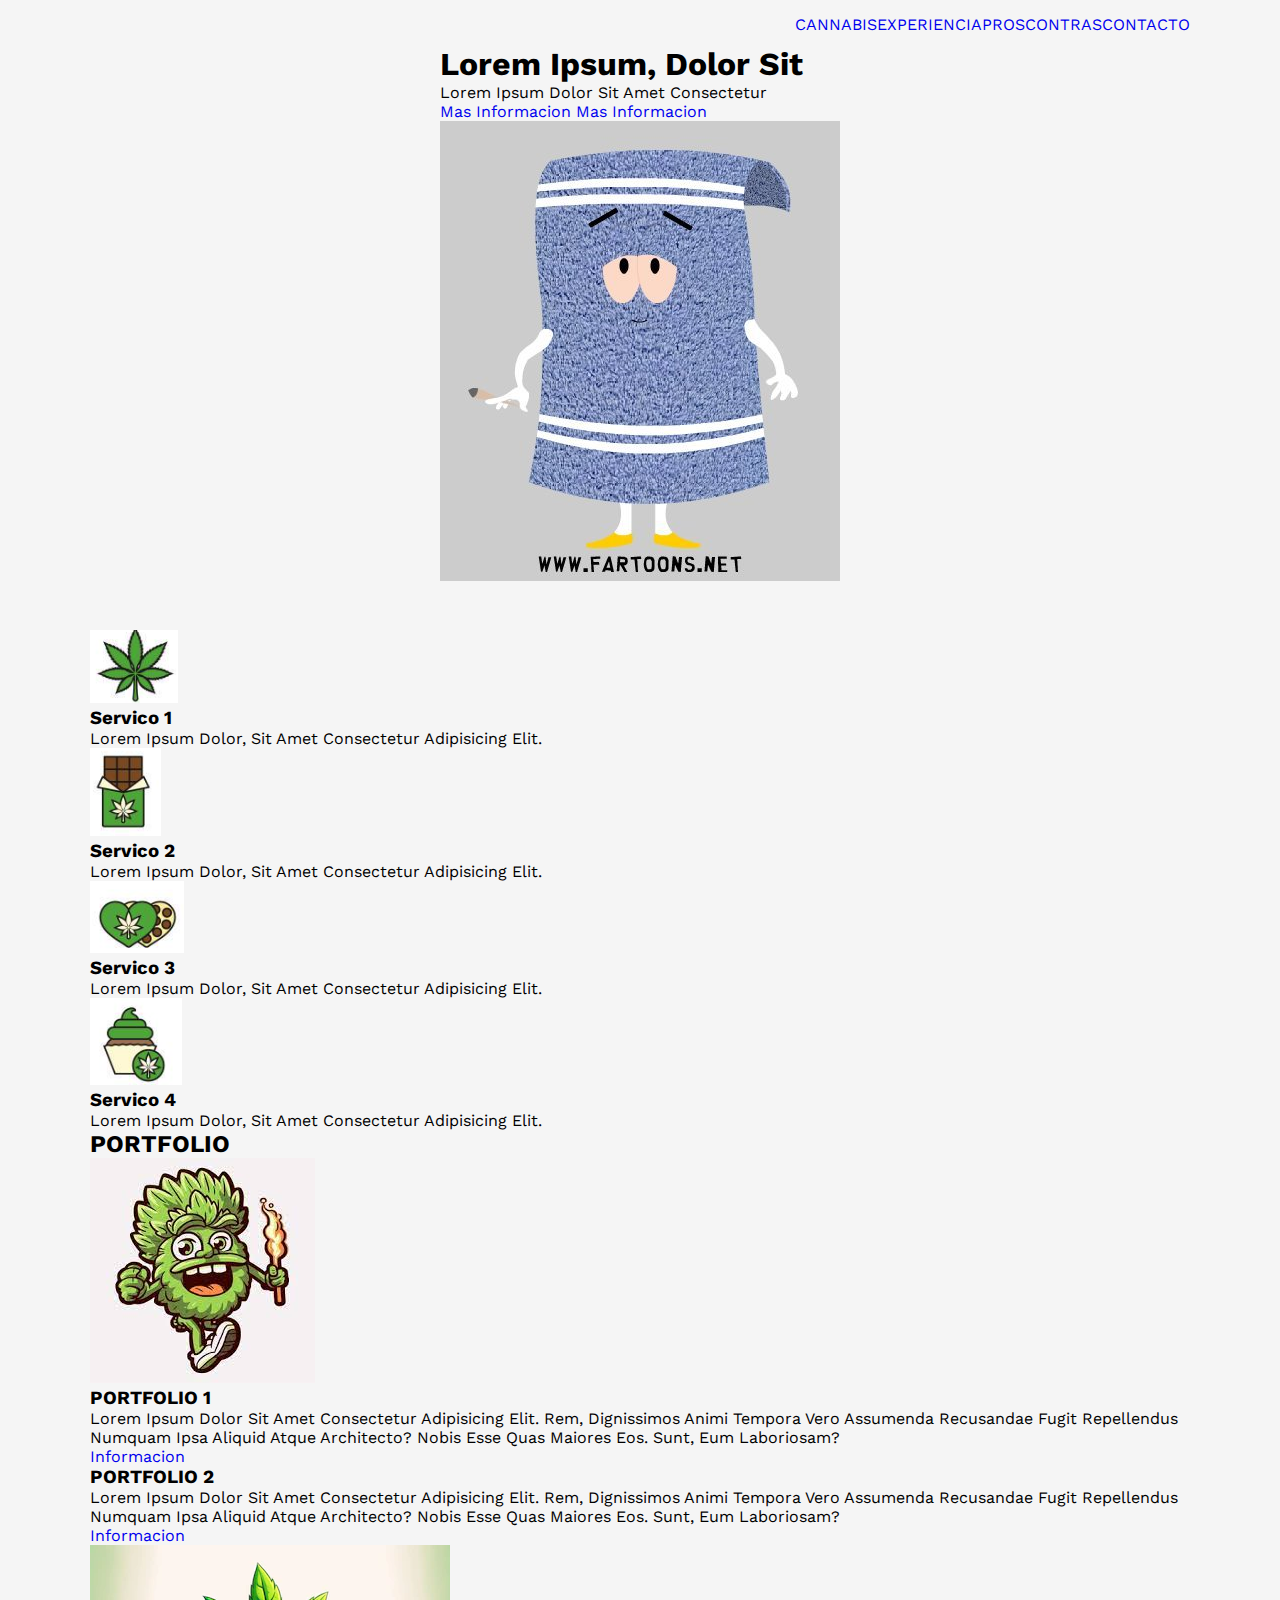
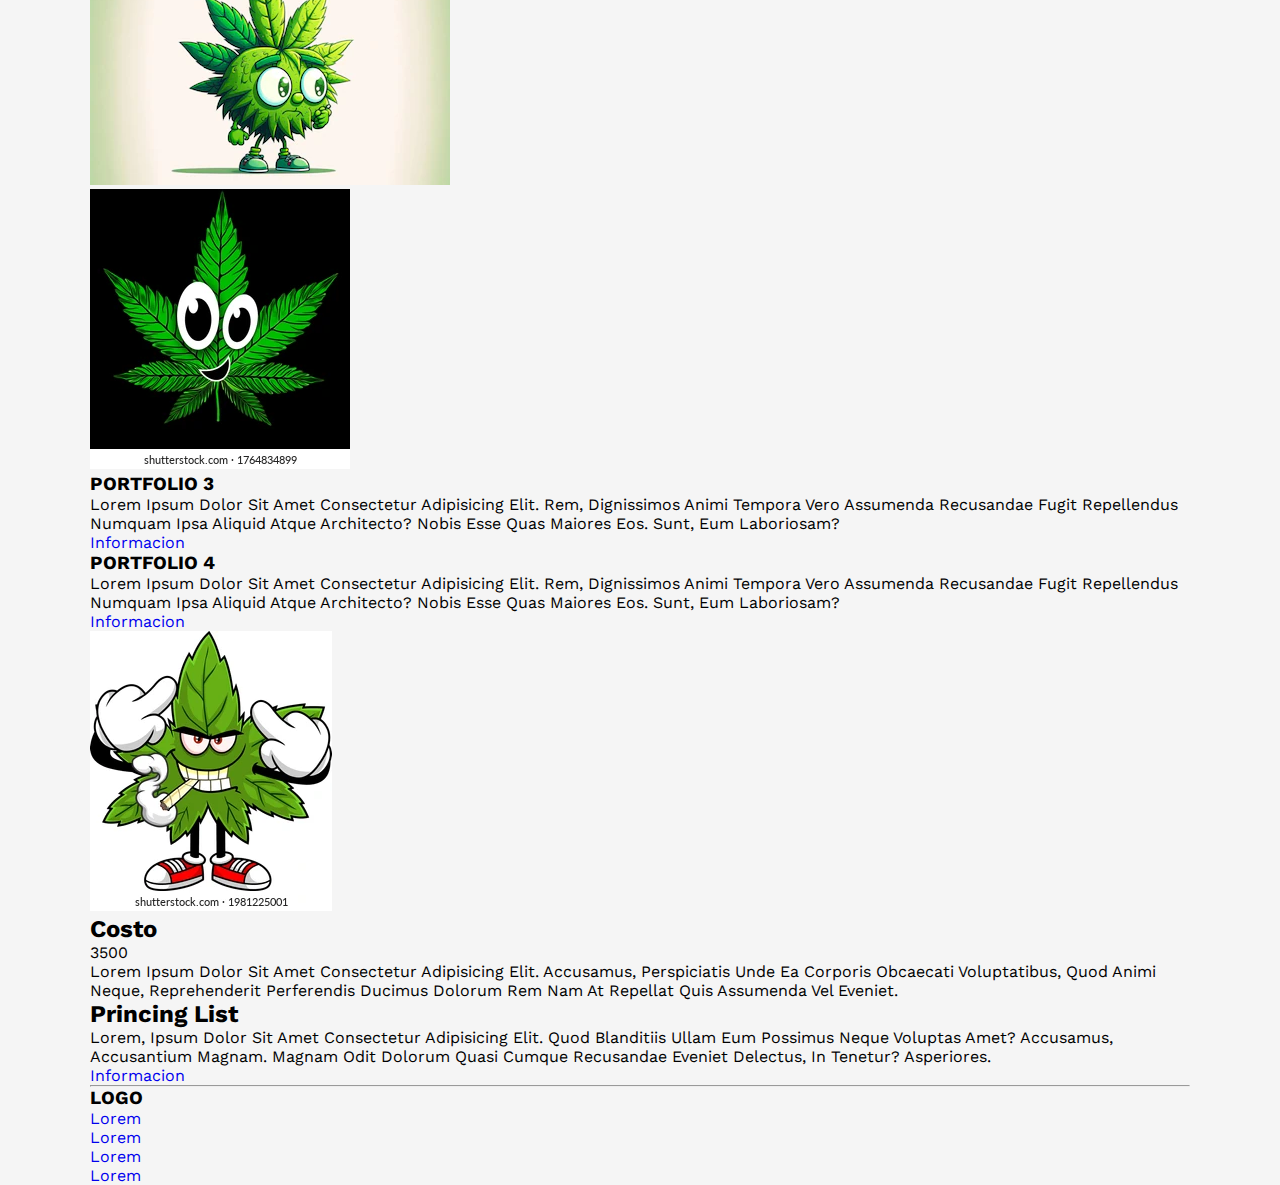
==== trabajoportfolio/index.html @ 6973c0a3 "deberes" ====
<!DOCTYPE html>
<html lang="en">

<head>
    <meta charset="UTF-8">
    <meta name="viewport" content="width=device-width, initial-scale=1.0">
    <title>PORTFOLIO</title>
    <link rel="stylesheet" href="style.css">
    <header>
        <div class="menu container">
            <a href="#" class="logo">LOGO</a>
            <input type="checkbox" id="menu">
            <label for="menu">
            </label>
            <nav class="navbar">
                <ul>
                    <li><a href="#">CANNABIS</a>
                    <li><a href="#">EXPERIENCIA</a>
                    <li><a href="#">PROS</a>
                    <li><a href="#">CONTRAS</a>
                    <li><a href="#">CONTACTO</a>

                </ul>
            </nav>

        </div>

        <div class="header-content container">
            <div class="content">
                <h1>Lorem ipsum, dolor sit </h1>
                <p>
                    Lorem ipsum dolor sit amet consectetur
                </p>
                <a href="#" class="btn-1">Mas informacion</a>
                <a href="#" class="btn-1">Mas informacion</a>
            </div>
            <img src="imagenes/c0c0407aa74066e7aed09d805d7876ae431edb06v2_hq.jpg" alt="">

        </div>
    </header>
    <main class="services container">
        <div class="service">
            <img src="imagenes/Captura de pantalla 2023-11-13 122943.png" alt="">
            <h3>Servico 1</h3>
            <p>
                Lorem ipsum dolor, sit amet consectetur adipisicing elit.
            </p>
        </div>


        <div class="service">
            <img src="imagenes/Screenshot_1.png" alt="">
            <h3>Servico 2</h3>
            <p>
                Lorem ipsum dolor, sit amet consectetur adipisicing elit.
            </p>

        </div>

        <div class="service">
            <img src="imagenes/Screenshot_2.png" alt="">
            <h3>Servico 3</h3>
            <p>
                Lorem ipsum dolor, sit amet consectetur adipisicing elit.
            </p>

        </div>

        <div class="service">
            <img src="imagenes/Screenshot_3.png" alt="">
            <h3>Servico 4</h3>
            <p>
                Lorem ipsum dolor, sit amet consectetur adipisicing elit.
            </p>


        </div>

    </main>

    <section class="portfolios container">

        <h2>PORTFOLIO</h2>
        <div class="portfolio">
            <img src="imagenes/images.jfif" alt="">
            <div class="portfolio 1">
                <h3>PORTFOLIO 1</h3>
                <p>
                    Lorem ipsum dolor sit amet consectetur adipisicing elit. Rem, dignissimos animi tempora vero
                    assumenda recusandae fugit repellendus numquam ipsa aliquid atque architecto? Nobis esse quas
                    maiores eos. Sunt, eum laboriosam?
                </p>
                <a href="#" class="btn-2">informacion</a>

            </div>
        </div>

        <div class="portfolio">
            <div class="portfolio 2">
                <h3>PORTFOLIO 2</h3>
                <p>
                    Lorem ipsum dolor sit amet consectetur adipisicing elit. Rem, dignissimos animi tempora vero
                    assumenda recusandae fugit repellendus numquam ipsa aliquid atque architecto? Nobis esse quas
                    maiores eos. Sunt, eum laboriosam?
                </p>
                <a href="#" class="btn-2">informacion</a>

            </div>
            <img src="imagenes/personaje-dibujos-animados-hoja-cannabis-hojas-marihuana-verde_124507-43683 (1).webp"
                alt="">
        </div>

        <div class="portfolio">
            <img src="imagenes/illustration-green-hamp-leaf-260nw-1764834899.webp" alt="">
            <div class="portfolio 1">
                <h3>PORTFOLIO 3</h3>
                <p>
                    Lorem ipsum dolor sit amet consectetur adipisicing elit. Rem, dignissimos animi tempora vero
                    assumenda recusandae fugit repellendus numquam ipsa aliquid atque architecto? Nobis esse quas
                    maiores eos. Sunt, eum laboriosam?
                </p>
                <a href="#" class="btn-2">informacion</a>

            </div>
        </div>

        <div class="portfolio">
            <div class="portfolio 2">
                <h3>PORTFOLIO 4</h3>
                <p>
                    Lorem ipsum dolor sit amet consectetur adipisicing elit. Rem, dignissimos animi tempora vero
                    assumenda recusandae fugit repellendus numquam ipsa aliquid atque architecto? Nobis esse quas
                    maiores eos. Sunt, eum laboriosam?
                </p>
                <a href="#" class="btn-2">informacion</a>

            </div>
            <img src="imagenes/angry-marijuana-leaf-cartoon-character-260nw-1981225001.webp" alt="">
        </div>
    </section>

    <footer>
        <div class="container">
            <div class="info">
                <div class="info-content">
                    <div class="info-price">
                        <h2>Costo</h2>
                        <p class="price">3500</p>
                        <p>Lorem ipsum dolor sit amet consectetur adipisicing elit. Accusamus, perspiciatis unde ea
                            corporis obcaecati voluptatibus, quod animi neque, reprehenderit perferendis ducimus dolorum
                            rem nam at repellat quis assumenda vel eveniet.</p>


                    </div>
                    <div class="info-txt">
                        <h2>Princing list</h2>
                        <p>Lorem, ipsum dolor sit amet consectetur adipisicing elit.
                             Quod blanditiis ullam eum possimus
                            neque voluptas amet? Accusamus, accusantium magnam. Magnam odit dolorum 
                            quasi cumque
                            recusandae eveniet delectus, in tenetur? Asperiores.</p>
                            <a href="#" class="btn-1">informacion</a>

                    </div>

                </div>
                <hr>
                <div class="enlaces">
                    <h3>LOGO</h3>
                    <div class="enlace">
                        <li><a href="#">lorem</a></li>
                        <li><a href="#">lorem</a></li>
                        <li><a href="#">lorem</a></li>
                        <li><a href="#">lorem</a></li>

                    </div>

                </div>

            </div>

        </div>

    </footer>
</head>

<body>

</body>

</html>
---- trabajoportfolio/style.css ----
@import url('https://fonts.googleapis.com/css2?family=Work+Sans:wght@500;600;700&display=swap');
*{
margin: 0;
padding: 0;
box-sizing: border-box;
text-transform: capitalize;
text-decoration: none;
list-style: none;
font-family: 'Work Sans', sans-serif;


}

body {
    background-color: #f5f5f5
}

header

{
    background-position: center bottom;
    background-repeat: no-repeat;
    background-size: cover;
    min-height: 70vh;
    display: flex;
    align-items: center;

}
.container {
    max-width: 1100px;
    margin: 0 auto;
}

.menu { position: absolute;
    top: 10px;
    left: 0;
    right: 0;
    display: flex;
    align-items: center;
    justify-content: space-between;
    z-index: 1000;
    
}

.menu .logo {
    font-weight: 700;
    font-size: 25px;
    color: #f5f5f5;

}

.menu .navbar ul li {
    position: relative;
    float: left;
}

.menu navbar ul li a {
    font-size: 18px;
    padding: 20px;
    color: #f5f5f5;
    display: block;

}
.menu navbar ul li a:hover {
    color: #0eaef3;
}
#menu {
    display: none;
}
.menu-icono {
    width: 25px;
}
.menu label {
    cursor: pointer;
    display: none;
    
}
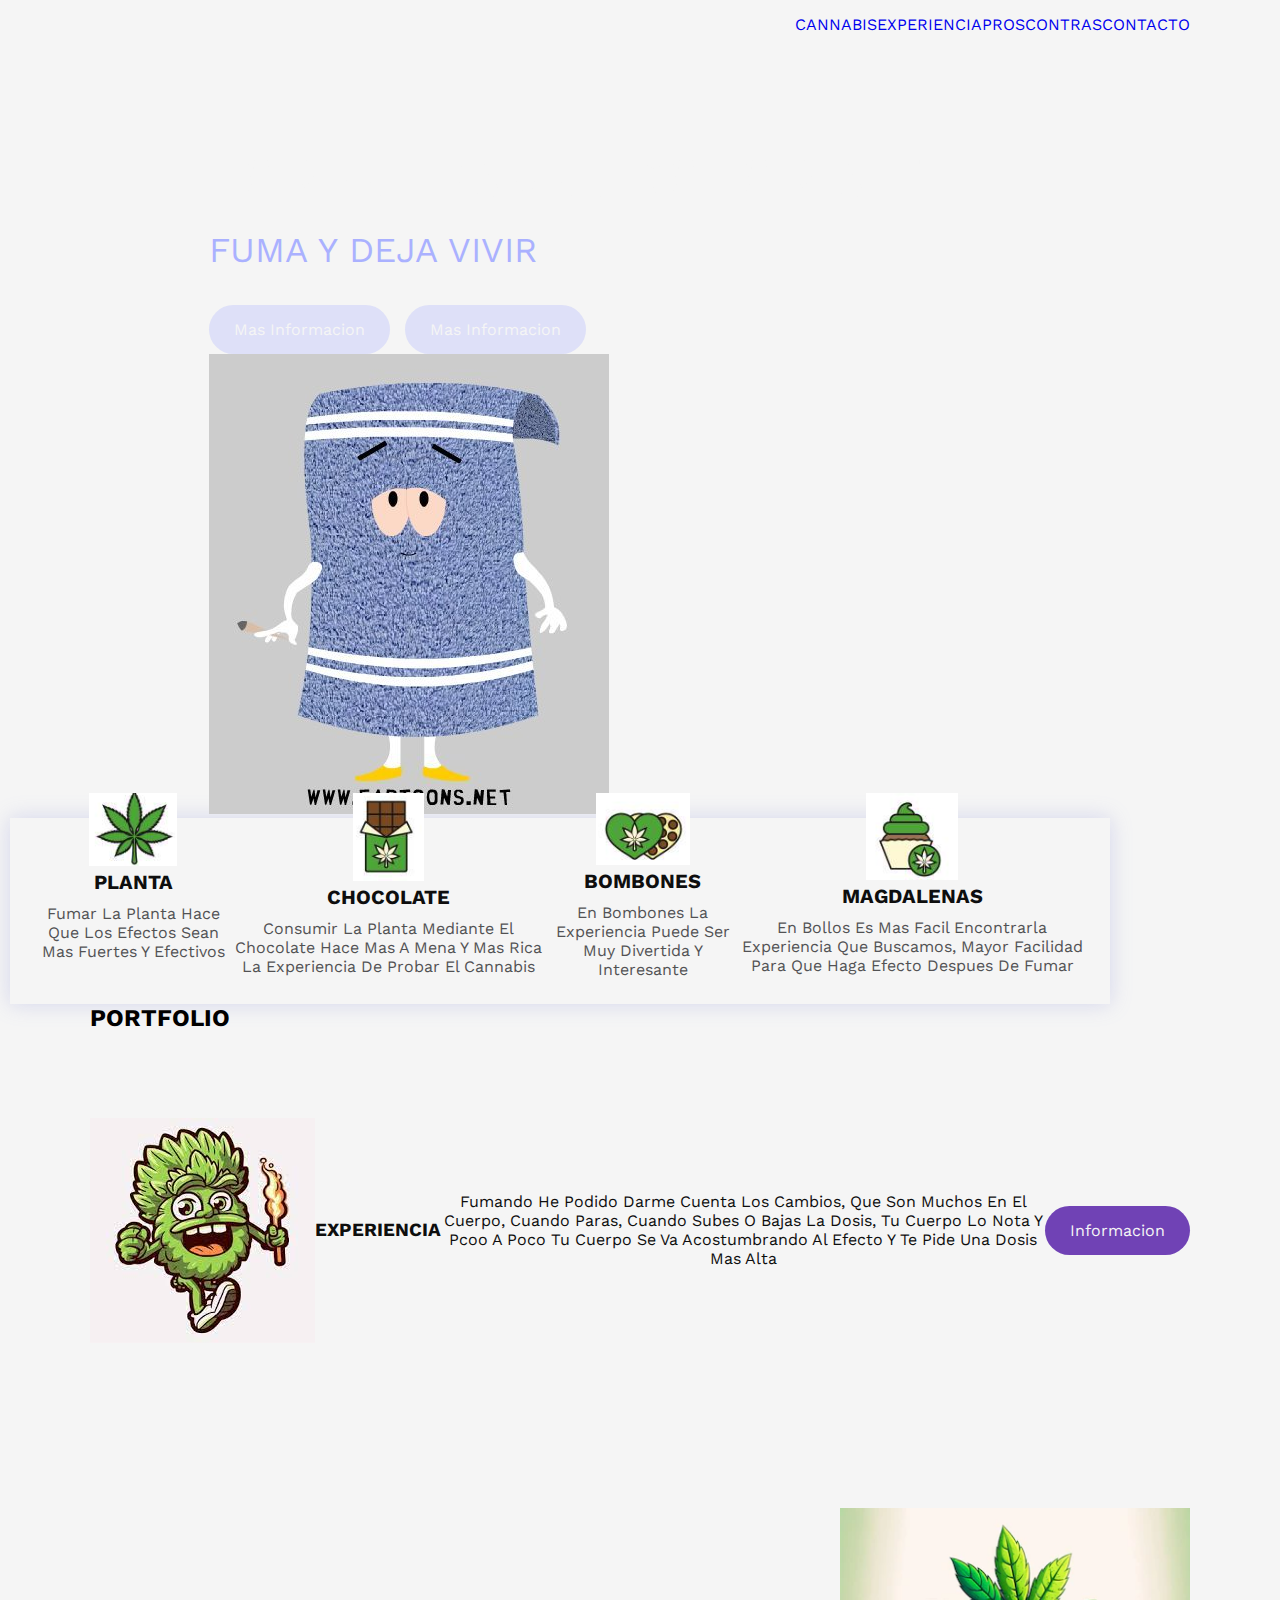
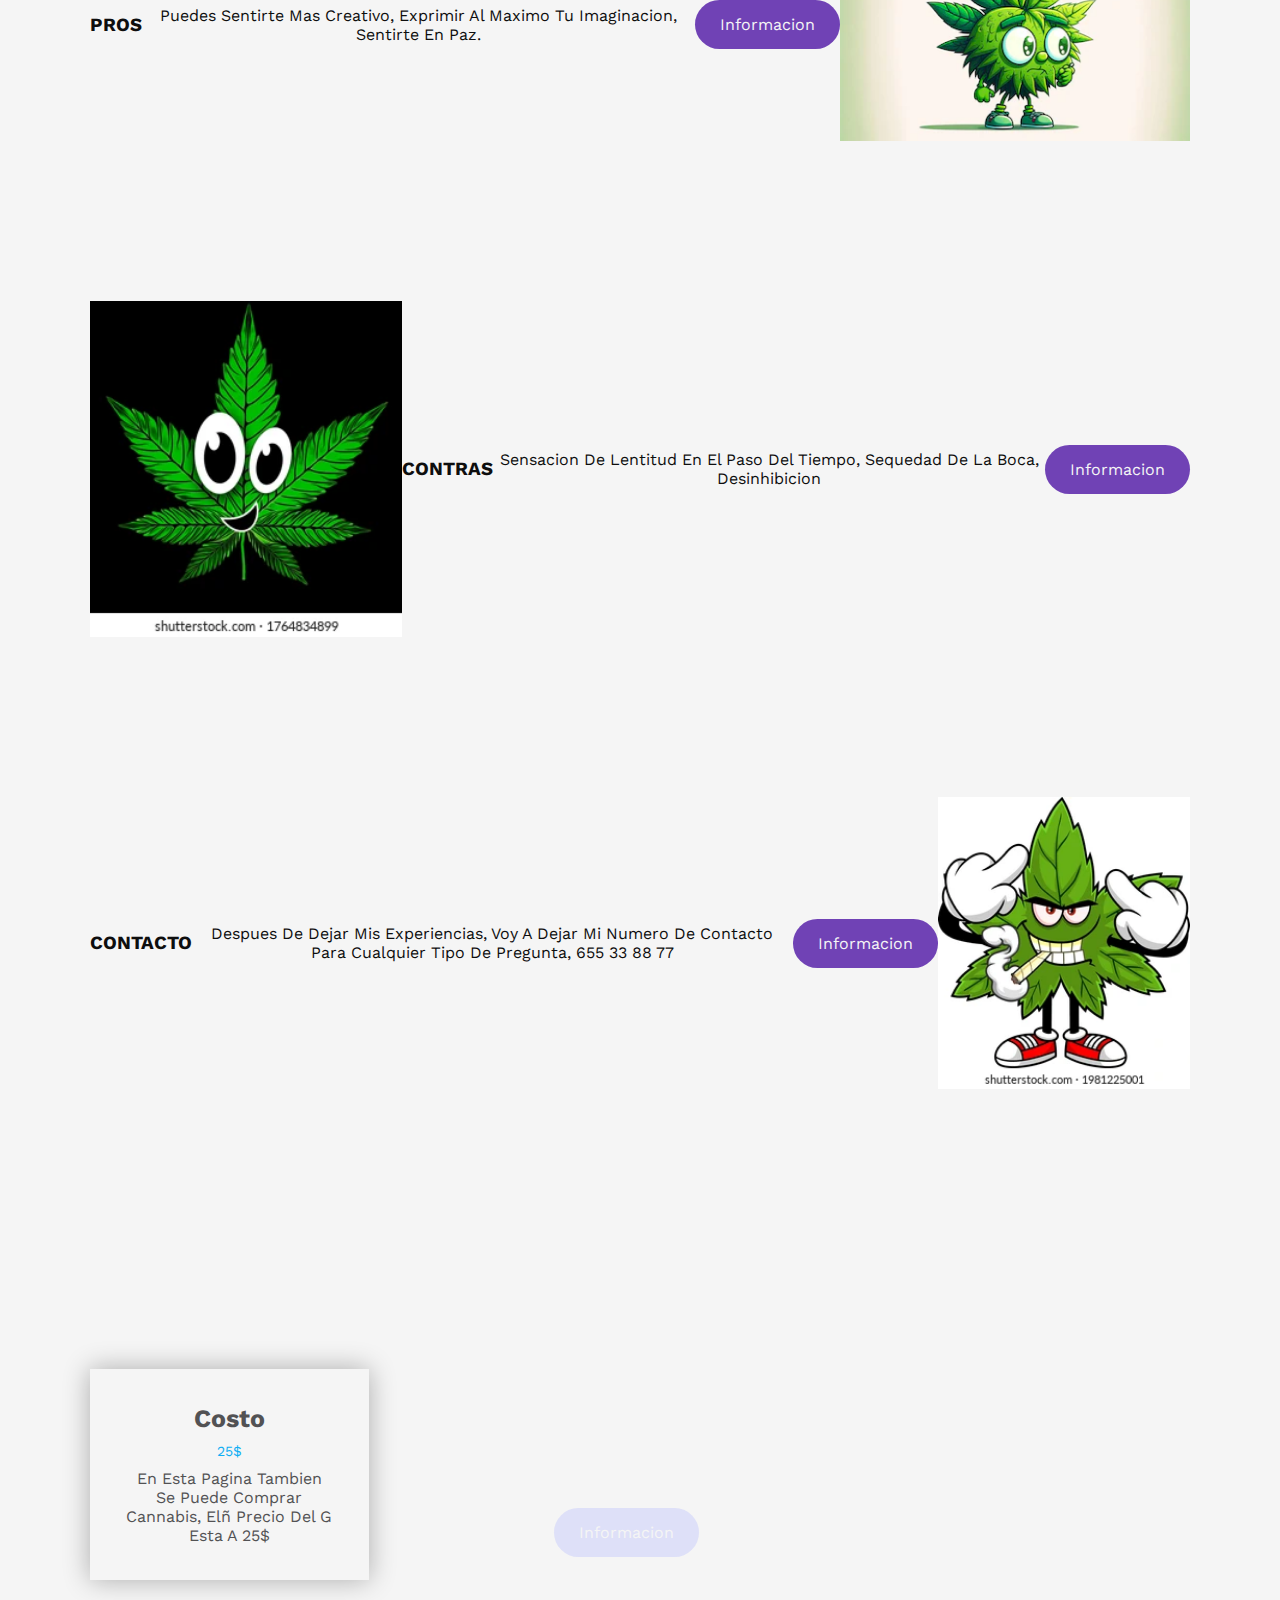
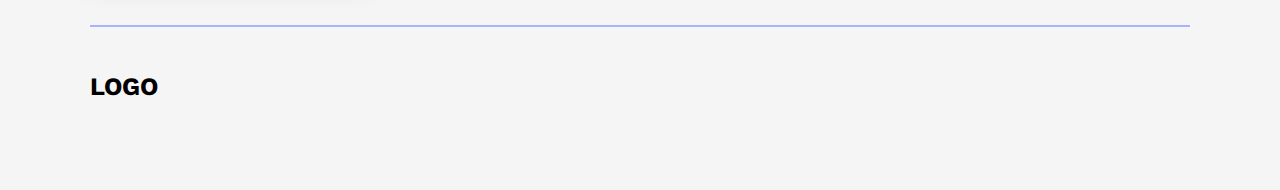
==== commit 3c34ddd0: "portfolio" ====
--- a/trabajoportfolio/index.html
+++ b/trabajoportfolio/index.html
@@ -29,7 +29,7 @@
             <div class="content">
                 <h1>Lorem ipsum, dolor sit </h1>
                 <p>
-                    Lorem ipsum dolor sit amet consectetur
+                    FUMA Y DEJA VIVIR
                 </p>
                 <a href="#" class="btn-1">Mas informacion</a>
                 <a href="#" class="btn-1">Mas informacion</a>
@@ -41,36 +41,36 @@
     <main class="services container">
         <div class="service">
             <img src="imagenes/Captura de pantalla 2023-11-13 122943.png" alt="">
-            <h3>Servico 1</h3>
+            <h3>PLANTA</h3>
             <p>
-                Lorem ipsum dolor, sit amet consectetur adipisicing elit.
+                Fumar la planta hace que los efectos sean mas fuertes y efectivos
             </p>
         </div>
 
 
         <div class="service">
             <img src="imagenes/Screenshot_1.png" alt="">
-            <h3>Servico 2</h3>
+            <h3>CHOCOLATE</h3>
             <p>
-                Lorem ipsum dolor, sit amet consectetur adipisicing elit.
+                Consumir la planta mediante el chocolate hace mas a mena y mas rica la experiencia de probar el cannabis
             </p>
 
         </div>
 
         <div class="service">
             <img src="imagenes/Screenshot_2.png" alt="">
-            <h3>Servico 3</h3>
+            <h3>BOMBONES</h3>
             <p>
-                Lorem ipsum dolor, sit amet consectetur adipisicing elit.
+                En bombones la experiencia puede ser muy divertida y interesante
             </p>
 
         </div>
 
         <div class="service">
             <img src="imagenes/Screenshot_3.png" alt="">
-            <h3>Servico 4</h3>
+            <h3>MAGDALENAS</h3>
             <p>
-                Lorem ipsum dolor, sit amet consectetur adipisicing elit.
+                En bollos es mas facil encontrarla experiencia que buscamos, mayor facilidad para que haga efecto despues de fumar
             </p>
 
 
@@ -84,11 +84,9 @@
         <div class="portfolio">
             <img src="imagenes/images.jfif" alt="">
             <div class="portfolio 1">
-                <h3>PORTFOLIO 1</h3>
+                <h3>EXPERIENCIA</h3>
                 <p>
-                    Lorem ipsum dolor sit amet consectetur adipisicing elit. Rem, dignissimos animi tempora vero
-                    assumenda recusandae fugit repellendus numquam ipsa aliquid atque architecto? Nobis esse quas
-                    maiores eos. Sunt, eum laboriosam?
+                    Fumando he podido darme cuenta los cambios, que son muchos en el cuerpo, cuando paras, cuando subes o bajas la dosis, tu cuerpo lo nota y pcoo a poco tu cuerpo se va acostumbrando al efecto y te pide una dosis mas alta
                 </p>
                 <a href="#" class="btn-2">informacion</a>
 
@@ -97,11 +95,9 @@
 
         <div class="portfolio">
             <div class="portfolio 2">
-                <h3>PORTFOLIO 2</h3>
+                <h3>PROS</h3>
                 <p>
-                    Lorem ipsum dolor sit amet consectetur adipisicing elit. Rem, dignissimos animi tempora vero
-                    assumenda recusandae fugit repellendus numquam ipsa aliquid atque architecto? Nobis esse quas
-                    maiores eos. Sunt, eum laboriosam?
+                    Puedes sentirte mas creativo, exprimir al maximo tu imaginacion, sentirte en paz.
                 </p>
                 <a href="#" class="btn-2">informacion</a>
 
@@ -113,11 +109,9 @@
         <div class="portfolio">
             <img src="imagenes/illustration-green-hamp-leaf-260nw-1764834899.webp" alt="">
             <div class="portfolio 1">
-                <h3>PORTFOLIO 3</h3>
+                <h3>CONTRAS</h3>
                 <p>
-                    Lorem ipsum dolor sit amet consectetur adipisicing elit. Rem, dignissimos animi tempora vero
-                    assumenda recusandae fugit repellendus numquam ipsa aliquid atque architecto? Nobis esse quas
-                    maiores eos. Sunt, eum laboriosam?
+                    Sensacion de lentitud en el paso del tiempo, sequedad de la boca, Desinhibicion
                 </p>
                 <a href="#" class="btn-2">informacion</a>
 
@@ -126,11 +120,9 @@
 
         <div class="portfolio">
             <div class="portfolio 2">
-                <h3>PORTFOLIO 4</h3>
+                <h3>CONTACTO</h3>
                 <p>
-                    Lorem ipsum dolor sit amet consectetur adipisicing elit. Rem, dignissimos animi tempora vero
-                    assumenda recusandae fugit repellendus numquam ipsa aliquid atque architecto? Nobis esse quas
-                    maiores eos. Sunt, eum laboriosam?
+                    Despues de dejar mis experiencias, voy a dejar mi numero de contacto para cualquier tipo de pregunta, 655 33 88 77
                 </p>
                 <a href="#" class="btn-2">informacion</a>
 
@@ -145,21 +137,19 @@
                 <div class="info-content">
                     <div class="info-price">
                         <h2>Costo</h2>
-                        <p class="price">3500</p>
-                        <p>Lorem ipsum dolor sit amet consectetur adipisicing elit. Accusamus, perspiciatis unde ea
-                            corporis obcaecati voluptatibus, quod animi neque, reprehenderit perferendis ducimus dolorum
-                            rem nam at repellat quis assumenda vel eveniet.</p>
+                        <p class="price">25$</p>
+                        <p>En esta pagina tambien se puede comprar cannabis, elñ precio del g esta a 25$</p>
 
 
                     </div>
                     <div class="info-txt">
                         <h2>Princing list</h2>
                         <p>Lorem, ipsum dolor sit amet consectetur adipisicing elit.
-                             Quod blanditiis ullam eum possimus
-                            neque voluptas amet? Accusamus, accusantium magnam. Magnam odit dolorum 
+                            Quod blanditiis ullam eum possimus
+                            neque voluptas amet? Accusamus, accusantium magnam. Magnam odit dolorum
                             quasi cumque
                             recusandae eveniet delectus, in tenetur? Asperiores.</p>
-                            <a href="#" class="btn-1">informacion</a>
+                        <a href="#" class="btn-1">informacion</a>
 
                     </div>
 
--- a/trabajoportfolio/style.css
+++ b/trabajoportfolio/style.css
@@ -73,10 +73,288 @@
 .menu label {
     cursor: pointer;
     display: none;
-    
-}
-    
-
-
-
-
+}
+
+.hearder-content {
+    display: flex;
+}
+.content {
+padding: 150px 150px 0px 0px;
+}
+
+.content h1 {
+    color: #f5f5f5;
+    font-size: 55px;
+    text-transform: uppercase;
+    font-weight: 500;
+    line-height: 55px;
+}
+.content p {
+    margin-top: 25px;
+    color: #aab1ff;
+    text-transform: uppercase;
+    font-size: 35px;
+    line-height: 40px;
+
+}
+.btn-1 {
+    display: inline-block;
+    background-color: rgba(170, 177, 255, 0.3);
+    border: 1px #aab1ff;
+    margin: 35px 10px 0px 0px;
+    padding: 15px 25px;
+    color: #f5f5f5;
+    border-radius: 25px;
+}
+.btn-1:hover {
+    background-color: #aab1ff;
+}
+.services {
+    padding: 10px 0px;
+    display: flex;
+    justify-content: space-between;
+    text-align: center;
+}
+.services {
+    padding: 25px;
+    margin: 0px 10px;
+    box-shadow: 0px 0px 20px rgba(135, 141, 214, 0.3);
+}
+.service img {
+    margin-top:-50px ;
+
+}
+.service h3 {
+    font-size: 20px;
+    color: #0e0e0e;
+    margin-bottom: 10px;
+}
+.service p {
+    color: #525254;
+    font-size: 16px;
+
+}
+.portfolio {
+    padding: 80PX 0PX;
+    text-align: center;
+    color: #0e0e0e;
+
+}
+.portfolio h2 {
+    font-size: 55px;
+}
+.portfolio {
+    display: flex;
+    align-items: center;
+}
+
+.portfolio img {
+    width: 350px;
+}
+
+.portfolio-1 {
+    text-align: left;
+    margin-left: 100px;
+}
+.portfolio-1 h3 {
+    font-size: 35px;
+    margin-bottom: 35px;
+
+}
+.portfolio-1 p {
+    font-size: 18px;
+    color: #525254;
+    margin-bottom: 25px;
+}
+
+.portfolio-2 {
+    text-align: left;
+    margin-right: 100px;
+}
+.portfolio-2 h3{
+    font-size: 35px;
+    margin-bottom: 15px;
+}
+.portfolio-2 p {
+    font-size: 18px;
+    color: #525254;
+    margin-bottom: 25px;
+}
+.btn-2 {
+    display: inline-block;
+    padding: 15px 25px;
+    border-radius: 25px;
+    background-color: #7042b5;
+    color: #f5f5f5;
+}
+.btn-2:hover {
+    background-color: #8650d7;
+}
+footer {
+    padding: 200px 0px 30px 0px;
+    background-position: top center;
+    background-repeat: no-repeat;
+    background-size: cover;
+}
+
+.info-content {
+    display: flex;
+
+}
+
+.info-price {
+    padding: 35px;
+    text-align: center;
+    background-color: #f5f5f5;
+    box-shadow: 0px 0px 25px rgba(0, 0, 0, 0.3);
+    margin: 0px 150px 0px 0px;
+    color: #0e0e0e;
+}
+
+.info-price h2 {
+font-size: 25px;
+margin-bottom: 10px;
+}
+.price{
+    font-size: 14px;
+    color: #0eaef3 !important;
+margin-bottom: 10px;
+}
+
+.info-price {
+    font-size: 16px;
+    color: #525254;
+}
+.info-txt {
+    margin-left: 35px;
+    color: #f5f5f5;
+}
+
+hr {
+    margin: 45px 0px;
+    border: 0.5px solid #aab1ff;
+}
+
+.enlae {
+    display: flex;
+    justify-content: space-between;
+    color: #f5f5f5;
+}
+
+.enlaces h3 {
+    font-size: 25px;
+}
+.enlace {
+    display: flex;
+
+}
+.enlace li a {
+    display: block;
+    margin: 20px;
+    color: #f5f5f5;
+}
+.enlace li a:hover {
+    color: #0eaef3;
+}
+
+@media (max-width:991px) {
+  .menu {
+    padding: 20px;
+  }
+  .menu label{
+    display: initial;
+  }
+  .menu.navbar {
+    position: absolute;
+    top:100px ;
+    left: 0;
+    right: 0;
+    background-color: #5b50bc;
+    display: none;
+  }
+  .menu .navbar ul li {
+    width: 100%;
+
+  }
+
+  #menu:checked ~ .navbar {
+    display: inline;
+  }
+.hearder {
+    height: 0vh;
+    padding: 400px 0px;
+    background-position: center center;
+}
+.hearder-content {
+    flex-direction: column;
+    text-align: center;
+    align-items: center;
+    padding: 0px 30px;
+}
+.content {
+padding: 0px;
+}
+.content h1 {
+    margin-top: 100px;
+    font-size: 45px;
+
+}
+.content p {
+    margin-top: 0px;
+}
+.hearder-content img {
+    width: 150px ;
+}
+.service {
+    flex-direction: column;
+    padding: 50px 30px 0px 30px;
+}
+  .service {
+    margin-bottom: 50px;
+  }
+.portfolio {
+    padding: 0px 30px 30px 30px ;
+}
+  .portfolio h2 {
+    margin-bottom: 15px;
+  }
+  .portfolio {
+    flex-direction: column;
+  }
+  .portfolio img {
+    display: none;
+  }
+
+  .portfolio-1{
+    text-align: center;
+    margin: 0px 0px 25px 0px;
+  }
+  .portfolio-2 {
+    text-align: center;
+    margin: 0px 0px 25px 0px;
+  }
+  footer {
+    padding: 0px 30px 30px 30px;
+  }
+  .info-content{
+    flex-direction: column;
+    text-align: center;
+  }
+  .info-price{
+    margin: 0px 0px 25px 0px;
+  }
+  .info-txt{
+    margin: 0px;
+  }
+
+  hr {
+margin: 25px 6px;
+  }
+  .enlaces {
+    flex-direction: column;
+    align-items: center;
+  }
+.enlace {
+    flex-direction: column;
+}
+
